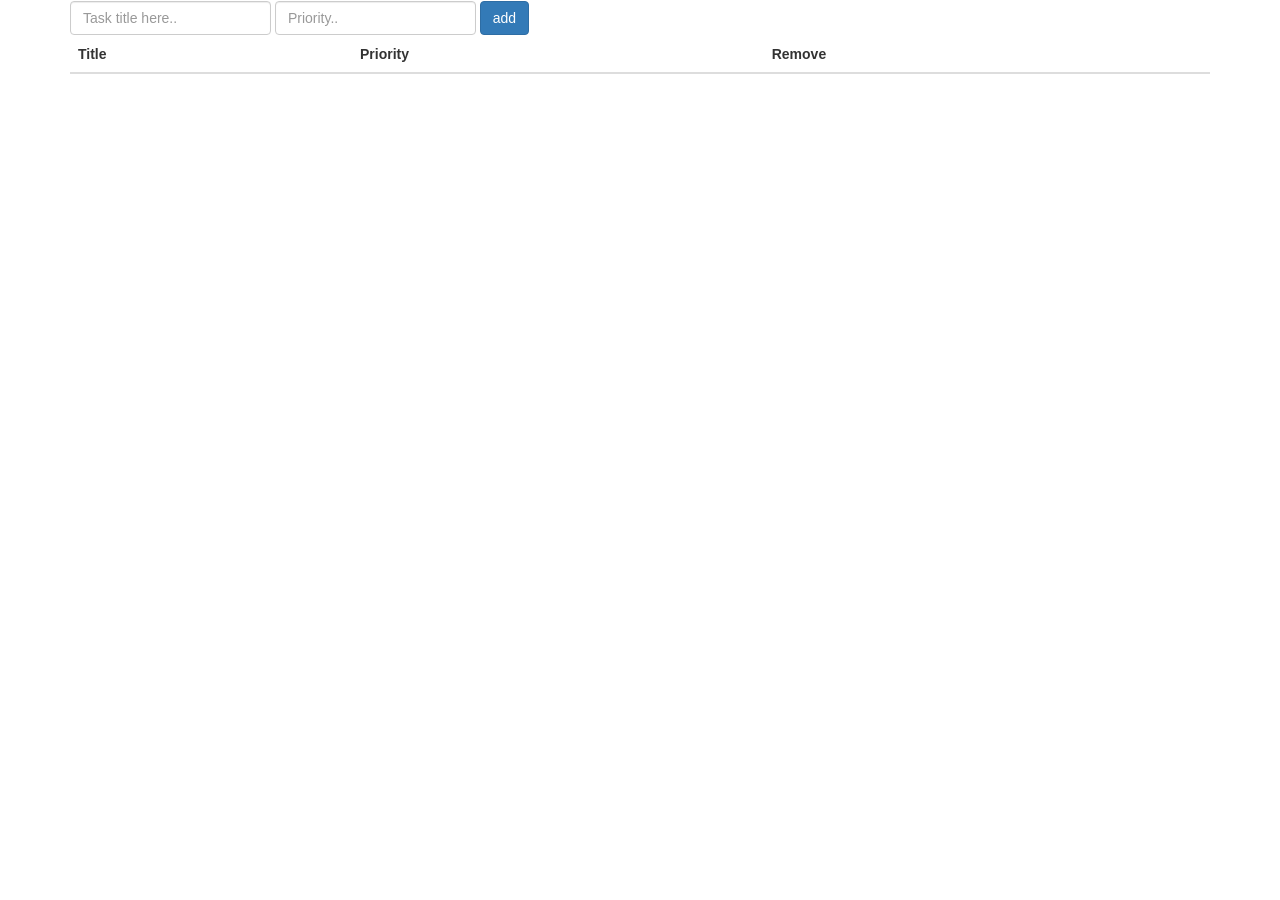
==== index.html @ b5f014b9 "Create index.html" ====
<!DOCTYPE html>
<html lang=en>
<head>
    <meta charset=UTF-8>
    <meta name=viewport content=width=device-width, initial-scale=1.0>
    <link rel=stylesheet href=style.css>
    <link rel="stylesheet" href="https://maxcdn.bootstrapcdn.com/bootstrap/3.3.7/css/bootstrap.min.css" integrity="sha384-BVYiiSIFeK1dGmJRAkycuHAHRg32OmUcww7on3RYdg4Va+PmSTsz/K68vbdEjh4u" crossorigin="anonymous">
    <!-- Latest compiled and minified JavaScript -->
    <script
        src="https://code.jquery.com/jquery-3.3.1.min.js"
        integrity="sha256-FgpCb/KJQlLNfOu91ta32o/NMZxltwRo8QtmkMRdAu8="
        crossorigin="anonymous">
    </script>
    <script src="https://maxcdn.bootstrapcdn.com/bootstrap/3.3.7/js/bootstrap.min.js" integrity="sha384-Tc5IQib027qvyjSMfHjOMaLkfuWVxZxUPnCJA7l2mCWNIpG9mGCD8wGNIcPD7Txa" crossorigin="anonymous"></script>
    <script defer src=script.js></script>
    <title>to do list</title>
</head>
<body class="container">
    <div class="row">
        <div class="col-md-4"></div>
        <div class="col-md-10">
            <form id="to-do-form" class="form-inline">
                <div class="form-group">
                    <input required placeholder="Task title here.." type="text" name="title" class="form-control" />
                </div>
                <div class="form-group">
                    <input required placeholder="Priority.." type="number" name="priority" class="form-control" />
                </div>
                <div class="form-group">
                    <input type="submit" value="add" class="btn btn-primary" /> 
                </div>
            </form>
        </div>
        <div class="col-md-4"></div>
    </div>
    <table id="tasks" class="table table-responsive">
        <thead class="thead-dark">
            <tr>
                <th scope="col">Title</th>
                <th scope="col">Priority</th>
                <th scope="col">Remove</th>
            </tr>
        </thead>
        <tbody>
            <!-- js will place tasks here-->
        </tbody>
    </table>
    
</body>
</html>
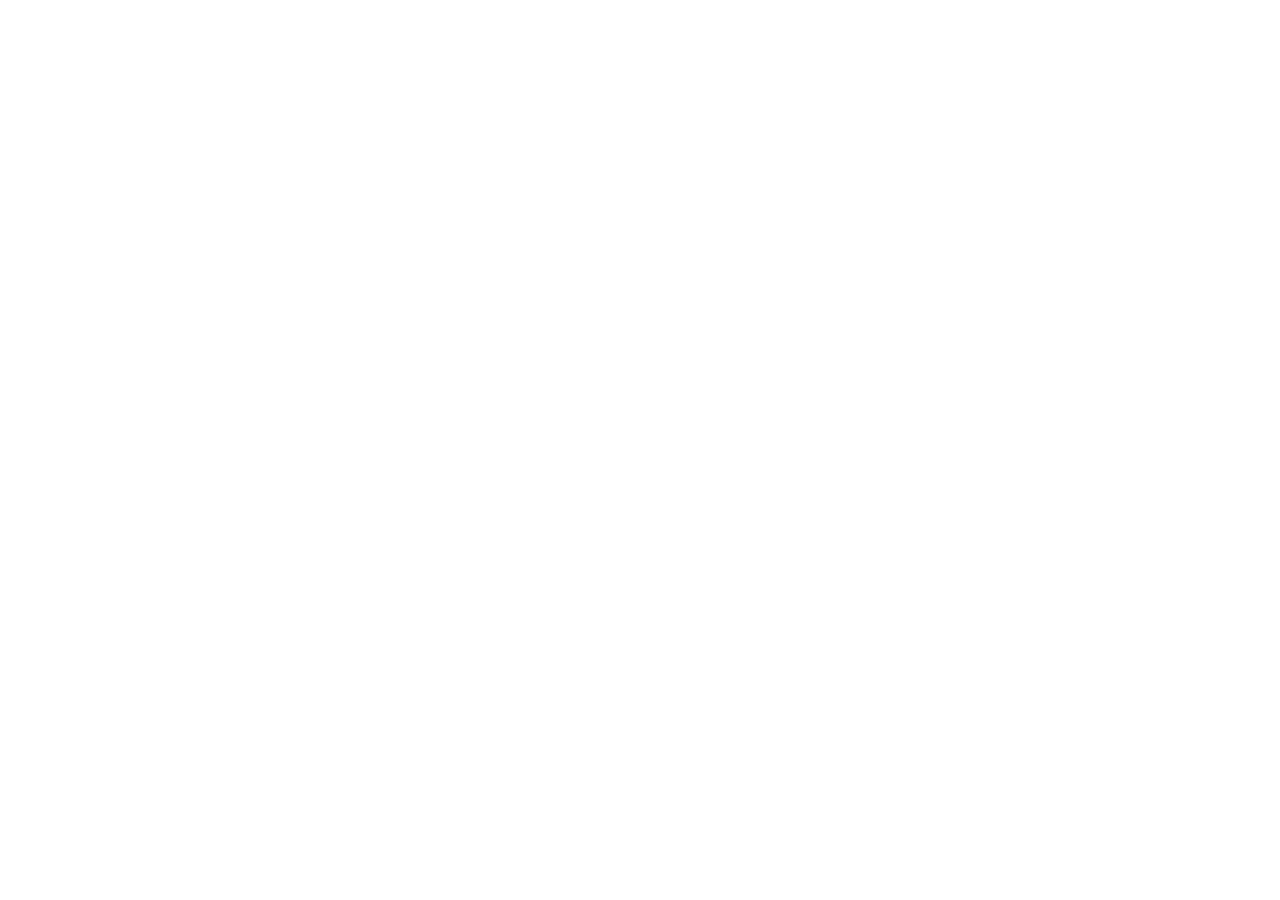
==== commit af3620bc: "Update index.html" ====
--- a/index.html
+++ b/index.html
@@ -1,50 +1,16 @@
 <!DOCTYPE html>
-<html lang=en>
+<html lang="en">
 <head>
-    <meta charset=UTF-8>
-    <meta name=viewport content=width=device-width, initial-scale=1.0>
-    <link rel=stylesheet href=style.css>
-    <link rel="stylesheet" href="https://maxcdn.bootstrapcdn.com/bootstrap/3.3.7/css/bootstrap.min.css" integrity="sha384-BVYiiSIFeK1dGmJRAkycuHAHRg32OmUcww7on3RYdg4Va+PmSTsz/K68vbdEjh4u" crossorigin="anonymous">
-    <!-- Latest compiled and minified JavaScript -->
-    <script
-        src="https://code.jquery.com/jquery-3.3.1.min.js"
-        integrity="sha256-FgpCb/KJQlLNfOu91ta32o/NMZxltwRo8QtmkMRdAu8="
-        crossorigin="anonymous">
+    <meta charset="UTF-8">
+    <meta name="viewport" content="width=, initial-scale=1.0">
+    <meta http-equiv="X-UA-Compatible" content="ie=edge">
+    <title>Document</title>
+    <script src="./Untitled-1.js">    
+    
     </script>
-    <script src="https://maxcdn.bootstrapcdn.com/bootstrap/3.3.7/js/bootstrap.min.js" integrity="sha384-Tc5IQib027qvyjSMfHjOMaLkfuWVxZxUPnCJA7l2mCWNIpG9mGCD8wGNIcPD7Txa" crossorigin="anonymous"></script>
-    <script defer src=script.js></script>
-    <title>to do list</title>
 </head>
-<body class="container">
-    <div class="row">
-        <div class="col-md-4"></div>
-        <div class="col-md-10">
-            <form id="to-do-form" class="form-inline">
-                <div class="form-group">
-                    <input required placeholder="Task title here.." type="text" name="title" class="form-control" />
-                </div>
-                <div class="form-group">
-                    <input required placeholder="Priority.." type="number" name="priority" class="form-control" />
-                </div>
-                <div class="form-group">
-                    <input type="submit" value="add" class="btn btn-primary" /> 
-                </div>
-            </form>
-        </div>
-        <div class="col-md-4"></div>
-    </div>
-    <table id="tasks" class="table table-responsive">
-        <thead class="thead-dark">
-            <tr>
-                <th scope="col">Title</th>
-                <th scope="col">Priority</th>
-                <th scope="col">Remove</th>
-            </tr>
-        </thead>
-        <tbody>
-            <!-- js will place tasks here-->
-        </tbody>
-    </table>
+
+<body>
     
 </body>
 </html>
